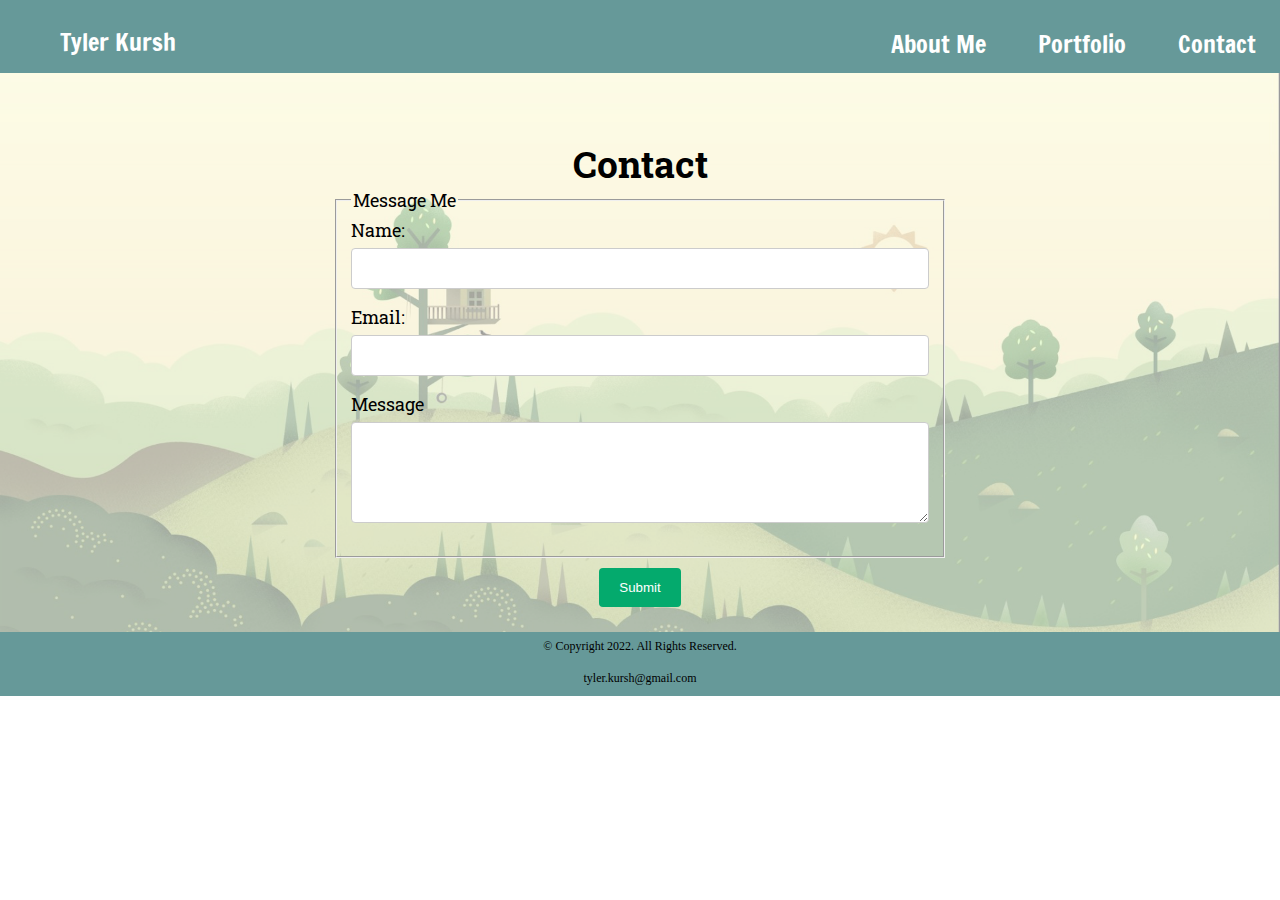
==== contact.html @ 355c1b05 "Initial commit" ====
<!DOCTYPE html>
<!-- This website was created by: Tyler Kursh -->
<html lang="en">
<head>
	<title>Tyler Kursh Portfolio Website</title>
	<meta charset="utf-8">
	<link rel="stylesheet" href="css/styles.css">
	<meta name="viewport" content="width=device-width, initial-scale=1">
	<link rel="preconnect" href="https://fonts.googleapis.com"> <link rel="preconnect" href="https://fonts.gstatic.com" crossorigin> <link href="https://fonts.googleapis.com/css2?family=Francois+One&family=Roboto+Slab&display=swap" rel="stylesheet">
</head>
<body>

	<div id="container">
	
		
		<header>
		
		</header>
		
		
		<nav>
		
			<div id=name><p>Tyler Kursh</p></div>
		
			<ul>
				<li><a href="index.html">About Me</a></li>
				<li><a href="index.html#portfolio">Portfolio</a></li>
				<li><a href="contact.html">Contact</a></li>
			</ul>
		</nav>
		
		
		
		<main>
		
			<div id="form">
			
				<div id="form_header">
					<h1>Contact</h1>
				</div>
				
				<form>
			
					<fieldset>
						<legend>Message Me</legend>
						
						<label for="Name">Name:</label>
						<input type="text" name="Name" id="Name" required>
						
						<label for="email">Email:</label>
						<input type="text" name="email" id="email" required>
						
						<label for="message"> Message</label>
						<textarea id="message" name="message" rows="5" cols="100"></textarea>
					</fieldset>
					
					<div id="button_container">
						<input type="submit" id="submit" value="Submit" class="btn">
					<div>
					
				</form>
			</div>
			
			
		</main>
		
		
		<footer>
			<p>&copy; Copyright 2022. All Rights Reserved.</p>
			<p><a href="mailto:tyler.kursh@gmail.com">tyler.kursh@gmail.com</a></p>
		</footer>
	
	</div>
	
</body>
</html>
---- css/styles.css ----
/* CSS Reset */
body, header, nav, main, footer, h1, div, img, ul {
	margin: 0;
	padding: 0;
	border: 0;
}

/* Mobile Viewport */

#container {
	height: 100%;
	width: 100%;
	background-image: url(images/site_wallpaper.png);
	background-repeat: no-repeat;
	background-size: 100% 100%;
}

nav {
		height: auto;
		background-color: #669999;
		text-align:center;
}

#name{
		font-family: 'Francois One', sans-serif;
		color: #fff;
		display: inline-block;
		font-size: 1.5em;
		padding-top: 25px;
	}

nav ul {
	list-style-type: none;
	text-align: center;
	padding-top: 15px;
}

nav li {
	font-size: 1.5em;
	font-family: 'Francois One', sans-serif;
	border-top: 1px solid #fff;
}

nav li:first-child {
	border-top: none;
}
	
nav li a {
	display: block;
	color: #fff;
	padding: 0.5em 1em;
	text-decoration: none;
}

nav li a:hover {
		color: #000;
		background-color: #fff;
	}

main {
	padding: 2%;
	font-size: 1.15em;
	font-family: 'Roboto Slab', serif;
	text-align: center;
	margin: 0 auto;
}

#skills{
		background-color: #d6d6d6;
		text-align: center;
		width: 100%;
		height: 100%;
		margin: 0 auto;
		border-radius: 20px;
	}

p{
	text-align: justify;
	margin: 0 10px;
}

video{
	width: 100%;
}

	#form {
		width: 100%;
		margin: 0 auto;
		padding-top: 40px;
	}
	
	#form_header {
		text-align: center;
	}
	
	
	input[type=text], textarea {
	  width: 100%; 
	  padding: 12px; 
	  border: 1px solid #ccc; 
	  border-radius: 4px; 
	  box-sizing: border-box; 
	  margin-top: 6px; 
	  margin-bottom: 16px; 
	  resize: vertical
	}

	input[type=submit] {
	  background-color: #04AA6D;
	  color: white;
	  padding: 12px 20px;
	  border: none;
	  border-radius: 4px;
	  cursor: pointer;
	  margin: 0 auto;
	}
	
	input[type=submit]:hover {
	  background-color: #45a049;
	}

footer p {
	font-size: 0.75em;
	text-align: center;
	background-color:#669999;
	margin: 0 auto;
	height: 25px;
	padding-top: 7px;
}

footer a {
	text-decoration: none;
	color: #000000;
}

/* Tablet Viewport */
@media screen and (min-width: 630px), print {
	
	#name{
		float: left;
		padding-left: 50px;
		display: inline;
	}
	
	nav ul {
		text-align: right;
	}
	
	nav li {
		display: inline-block;
	}
	
	nav li {
		border: none;
	}
	
	nav li a {
		padding: 0.5em 1em;
	}
	
	#skills{
		width: 400px;
		height: 350px;
	}
	
/* Desktop Viewport */
@media screen and (min-width: 1015px), print {
	
	
		
	.round{
		float: left;
		shape-outside: circle(50%);
		width: 300px;
		height: 250px;
		margin-top: 20px;
	}
	
	p{
		text-align: justify;
	}

	
	.aboutMe{
		font-size: 25px;
		text-align: center;
		margin: 0 auto;
		display: block;
		width: 1000px;
		padding-bottom: 55px;
	}
	
	
	#portfolio {
		text-align: center;
		padding-top: 70px;
		margin: 0 auto;
	}
	
	#balance, #beach, #pixel {
		width: 29%;
		margin: 0 2%;
		float: left;
	}
	
	video {
		height: 100%;
		width: 100%;
	}
	
	#spacer {
		padding-top: 25px;
		clear: left;
	}
	
	#form {
		width: 50%;
		margin: 0 auto;
		padding-top: 40px;
	}
	
	#form_header {
		text-align: center;
	}
	
	fieldset {
		text-align: left;
	}
	
	input[type=text], textarea {
	  width: 100%; 
	  padding: 12px; 
	  border: 1px solid #ccc; 
	  border-radius: 4px; 
	  box-sizing: border-box; 
	  margin-top: 6px; 
	  margin-bottom: 16px; 
	  resize: vertical
	}

	input[type=submit] {
	  background-color: #04AA6D;
	  color: white;
	  padding: 12px 20px;
	  border: none;
	  border-radius: 4px;
	  cursor: pointer;
	  margin: 0 auto;
	}
	
	input[type=submit]:hover {
	  background-color: #45a049;
	}
	
	#button_container {
		text-align: center;
		padding-top: 10px;
	}	
}

/* Large Viewport */
@media screen and (min-width: 1921px) {
	
	#container {
		width: 1920px;
		margin: 0 auto;
	}
	
}

/* Print Viewport */
@media print {
	
	body {
		background-color: #fff;
		color: #000;
	}
	
}
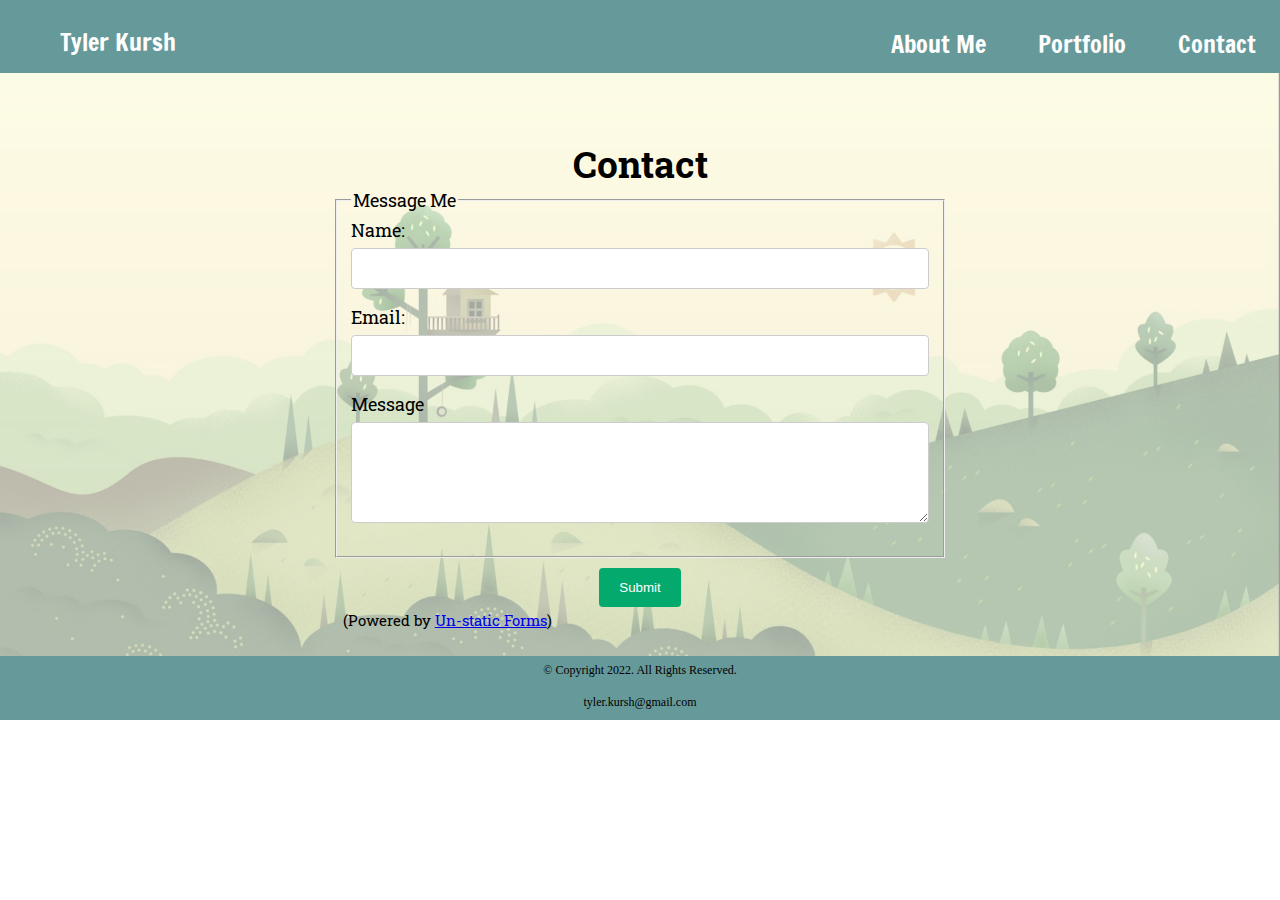
==== commit 5b0aa5b3: "commit_02" ====
--- a/contact.html
+++ b/contact.html
@@ -39,7 +39,7 @@
 					<h1>Contact</h1>
 				</div>
 				
-				<form>
+				<form method="post" action="https://forms.un-static.com/forms/ea52d2338053001af8fc6cb7cfe6238717363a56">
 			
 					<fieldset>
 						<legend>Message Me</legend>
@@ -59,6 +59,10 @@
 					<div>
 					
 				</form>
+				
+				<div align="center">
+					<p><small>(Powered by <a target="_blank" href="https://un-static.com/">Un-static Forms</a>)</small></p>
+				</div>
 			</div>
 			
 			
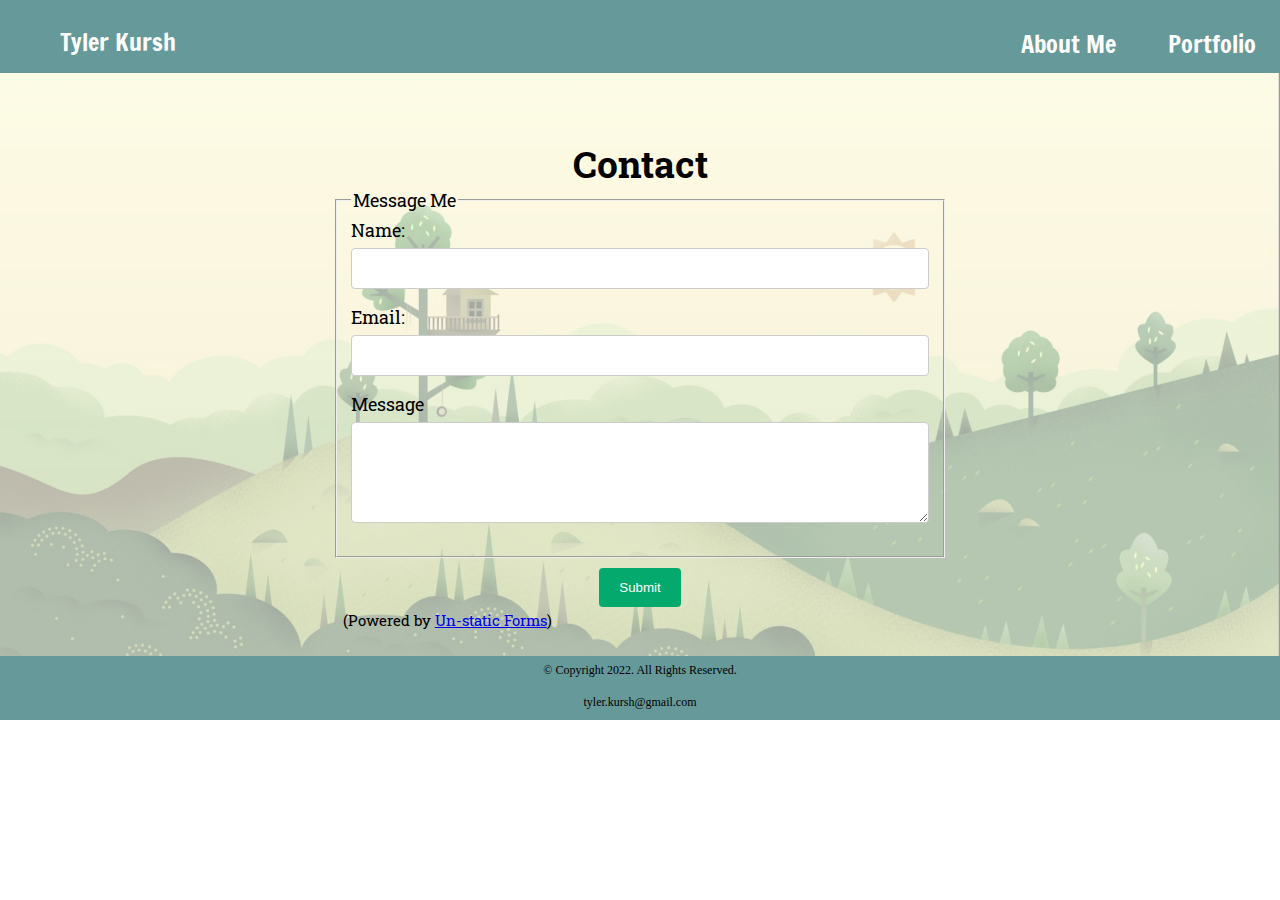
==== commit fbfab8c3: "commit_03" ====
--- a/contact.html
+++ b/contact.html
@@ -25,7 +25,6 @@
 			<ul>
 				<li><a href="index.html">About Me</a></li>
 				<li><a href="index.html#portfolio">Portfolio</a></li>
-				<li><a href="contact.html">Contact</a></li>
 			</ul>
 		</nav>
 		
--- a/css/styles.css
+++ b/css/styles.css
@@ -39,10 +39,6 @@
 	font-size: 1.5em;
 	font-family: 'Francois One', sans-serif;
 	border-top: 1px solid #fff;
-}
-
-nav li:first-child {
-	border-top: none;
 }
 	
 nav li a {
